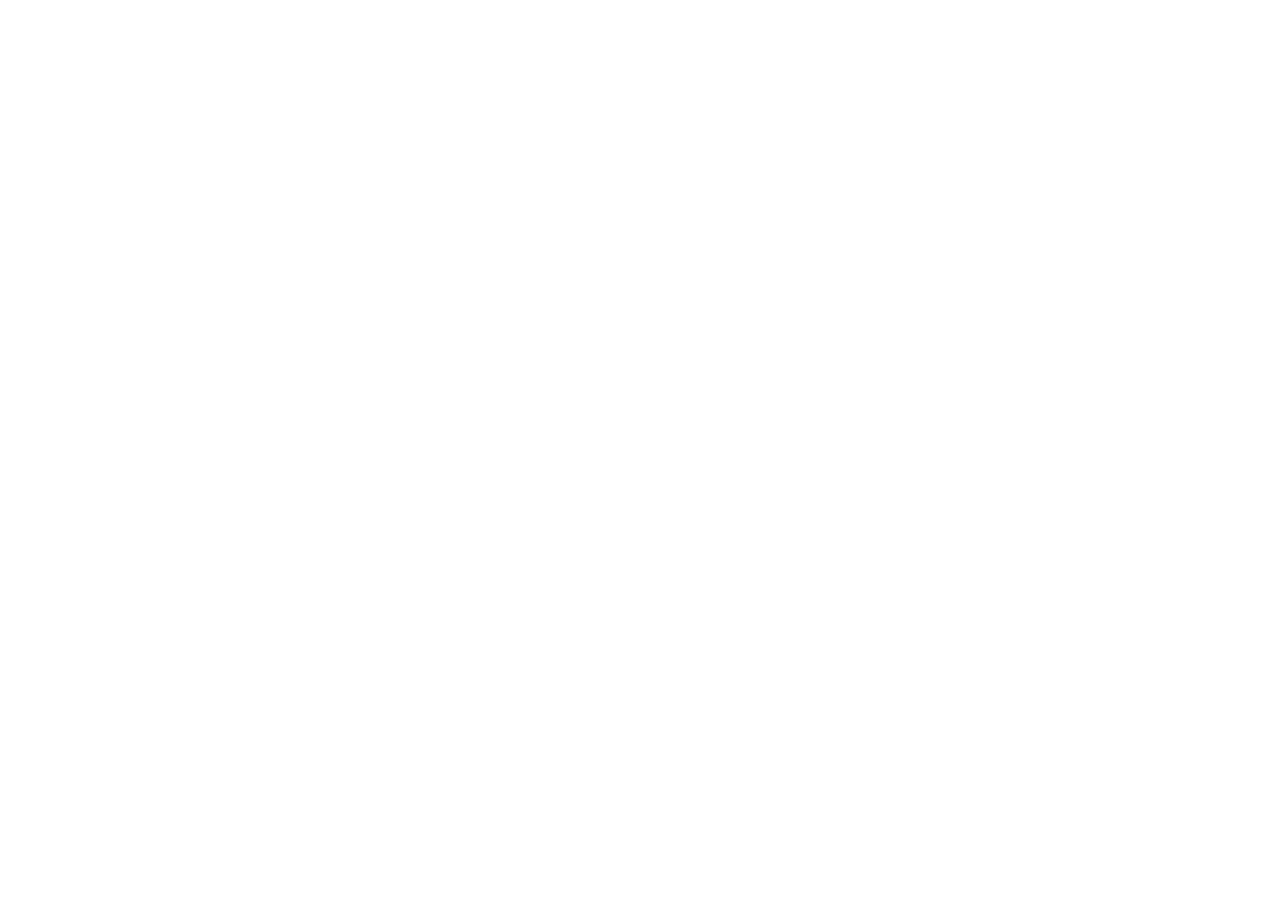
==== Easter world gyegyegye.html @ 21c884e5 "Add files via upload" ====
<!DOCTYPE html>
<html lang="fr">
<head>
  <meta charset="UTF-8">
  <meta name="viewport" content="width=device-width, initial-scale=1.0">
  <title>Ma Web App</title>
  <style>
    /* Ajoute l'image de fond */
    body {
      background-image: url('URL_DE_L_IMAGE'); /* Remplace avec l'URL de ton image */
      background-size: cover; /* L'image couvrira tout l'ecran */
      background-position: center; /* L'image sera centree */
      background-attachment: fixed; /* L'image reste fixe lors du deeilement */
      margin: 0; /* Enleve la marge par defaut */
      font-family: Arial, sans-serif; /* Police par defaut */
      color: white; /* Couleur du texte */
    }
  </style>
</head>
<body>
  <h1>Welcome in the Easter World !!</h1>
  <p>Help our rabbit</p>
</body>
</html>
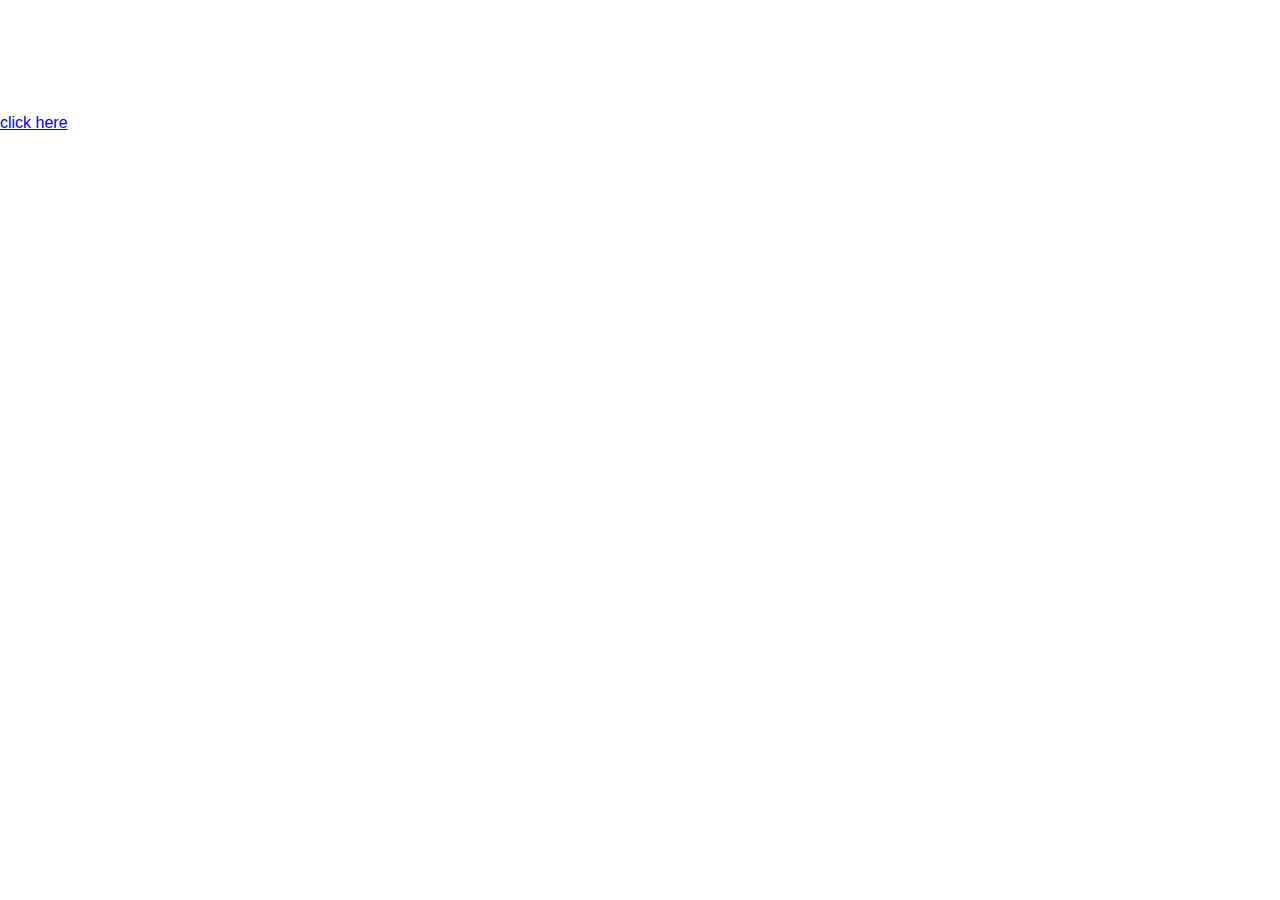
==== commit c3319318: "Add files via upload" ====
--- a/Easter world gyegyegye.html
+++ b/Easter world gyegyegye.html
@@ -1,24 +1,28 @@
 <!DOCTYPE html>
 <html lang="fr">
 <head>
-  <meta charset="UTF-8">
-  <meta name="viewport" content="width=device-width, initial-scale=1.0">
-  <title>Ma Web App</title>
-  <style>
-    /* Ajoute l'image de fond */
-    body {
-      background-image: url('URL_DE_L_IMAGE'); /* Remplace avec l'URL de ton image */
-      background-size: cover; /* L'image couvrira tout l'ecran */
-      background-position: center; /* L'image sera centree */
-      background-attachment: fixed; /* L'image reste fixe lors du deeilement */
-      margin: 0; /* Enleve la marge par defaut */
-      font-family: Arial, sans-serif; /* Police par defaut */
-      color: white; /* Couleur du texte */
-    }
-  </style>
+    <meta charset="UTF-8">
+    <meta name="viewport" content="width=device-width, initial-scale=1.0">
+    <title>The Easter World</title>
+    <link rel="stylesheet" href="/styles.css">
+    <style>
+        /* Ajoute l'image de fond */
+        body {
+          background-image: url('-https://img.freepik.com/photos-gratuite/oeufs-paques-surrealistes-paysage-fantastique_23-2151199978.jpg'); /* Remplace avec l'URL de ton image */
+          background-size: cover; /* L'image couvrira tout l'écran */
+          background-position: center; /* L'image sera centrée */
+          background-attachment: fixed; /* L'image reste fixe lors du défilement */
+          margin: 0; /* Enlève la marge par défaut */
+          font-family: Arial, sans-serif; /* Police par défaut */
+          color: white; /* Couleur du texte */
+        }
+      </style>
 </head>
 <body>
-  <h1>Welcome in the Easter World !!</h1>
-  <p>Help our rabbit</p>
+    <div class="container">
+        <h1>Welcome in the Easter World !</h1>
+        <p>Just some tries</p>
+        <a href="/info">click here</a>
+    </div>
 </body>
 </html>
--- a/styles.css
+++ b/styles.css
@@ -0,0 +1 @@
+Commande ECHO activ�e.
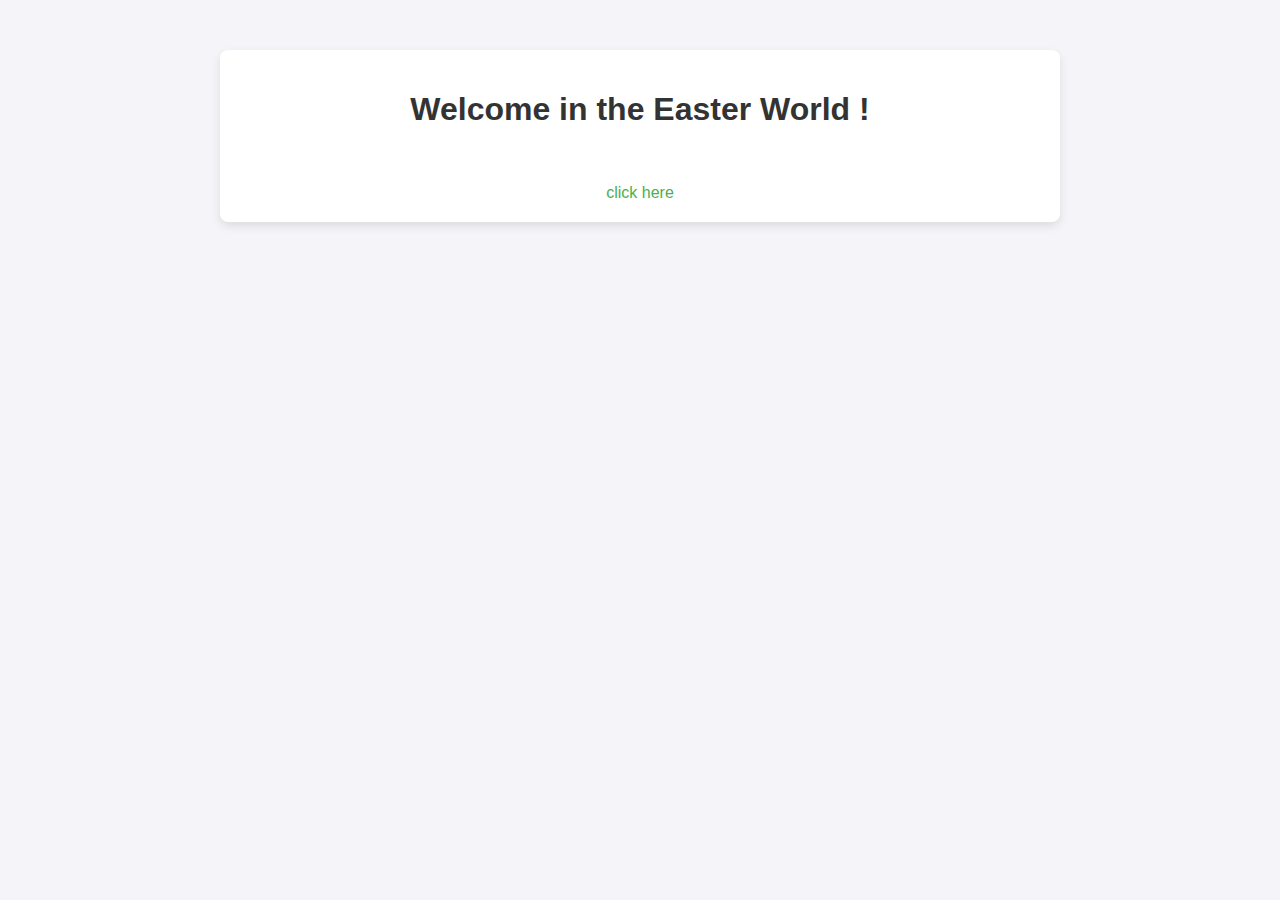
==== commit ee5afcee: "Add files via upload" ====
--- a/Easter world gyegyegye.html
+++ b/Easter world gyegyegye.html
@@ -8,7 +8,7 @@
     <style>
         /* Ajoute l'image de fond */
         body {
-          background-image: url('-https://img.freepik.com/photos-gratuite/oeufs-paques-surrealistes-paysage-fantastique_23-2151199978.jpg'); /* Remplace avec l'URL de ton image */
+          background-image: url('https://img.freepik.com/photos-gratuite/oeufs-paques-surrealistes-paysage-fantastique_23-2151199978.jpg'); /* Remplace avec l'URL de ton image */
           background-size: cover; /* L'image couvrira tout l'écran */
           background-position: center; /* L'image sera centrée */
           background-attachment: fixed; /* L'image reste fixe lors du défilement */
--- a/styles.css
+++ b/styles.css
@@ -1 +1,27 @@
-Commande ECHO activ�e.
+body {
+    font-family: Arial, sans-serif;
+    background-color: #f4f4f9;
+    text-align: center;
+}
+
+.container {
+    max-width: 800px;
+    margin: 50px auto;
+    padding: 20px;
+    background-color: white;
+    border-radius: 8px;
+    box-shadow: 0 4px 10px rgba(0, 0, 0, 0.1);
+}
+
+h1 {
+    color: #333;
+}
+
+a {
+    color: #4CAF50;
+    text-decoration: none;
+}
+
+a:hover {
+    text-decoration: underline;
+}
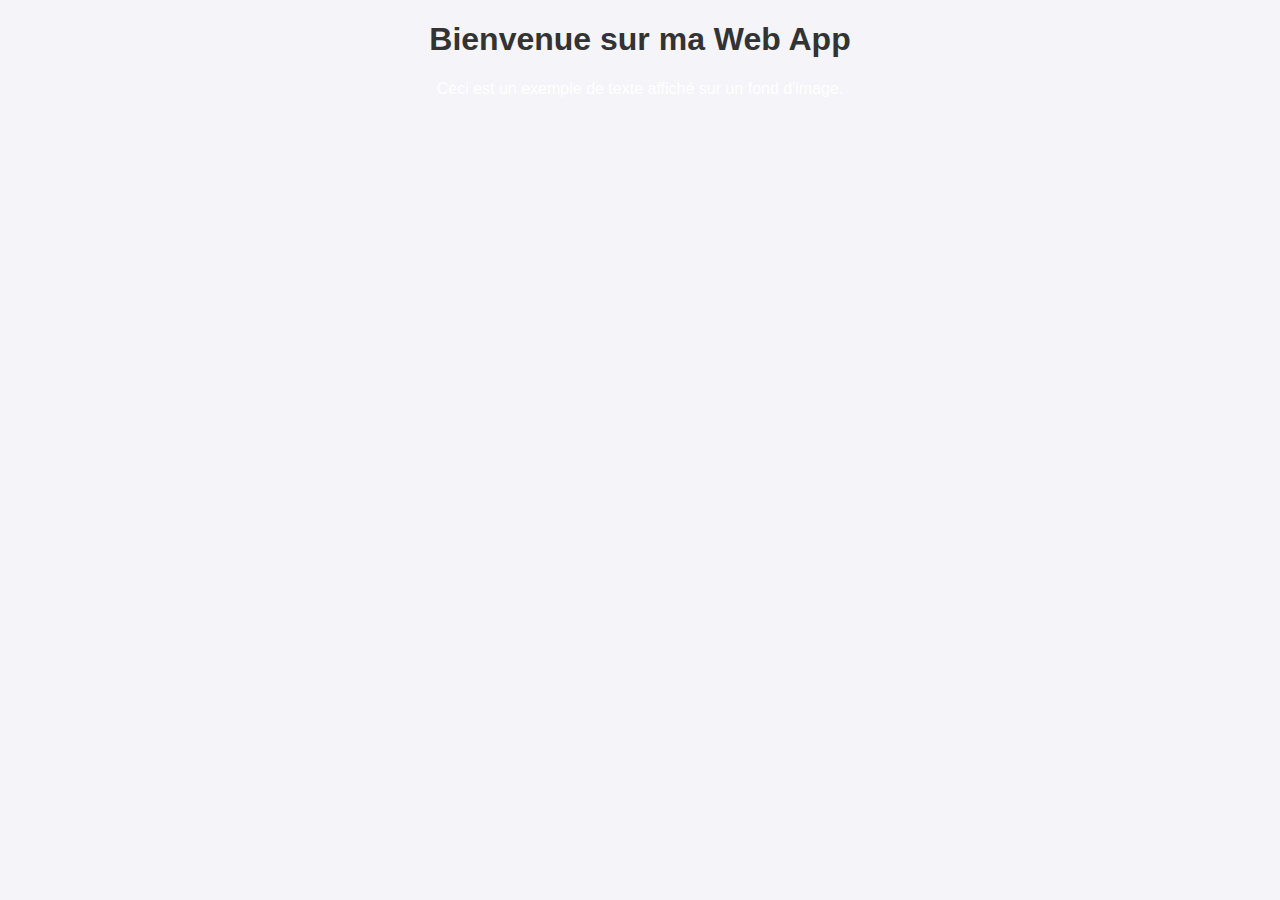
==== commit 8a284a9c: "Add files via upload" ====
--- a/Easter world gyegyegye.html
+++ b/Easter world gyegyegye.html
@@ -19,10 +19,7 @@
       </style>
 </head>
 <body>
-    <div class="container">
-        <h1>Welcome in the Easter World !</h1>
-        <p>Just some tries</p>
-        <a href="/info">click here</a>
-    </div>
-</body>
+    <h1>Bienvenue sur ma Web App</h1>
+    <p>Ceci est un exemple de texte affiché sur un fond d'image.</p>
+  </body>
 </html>
